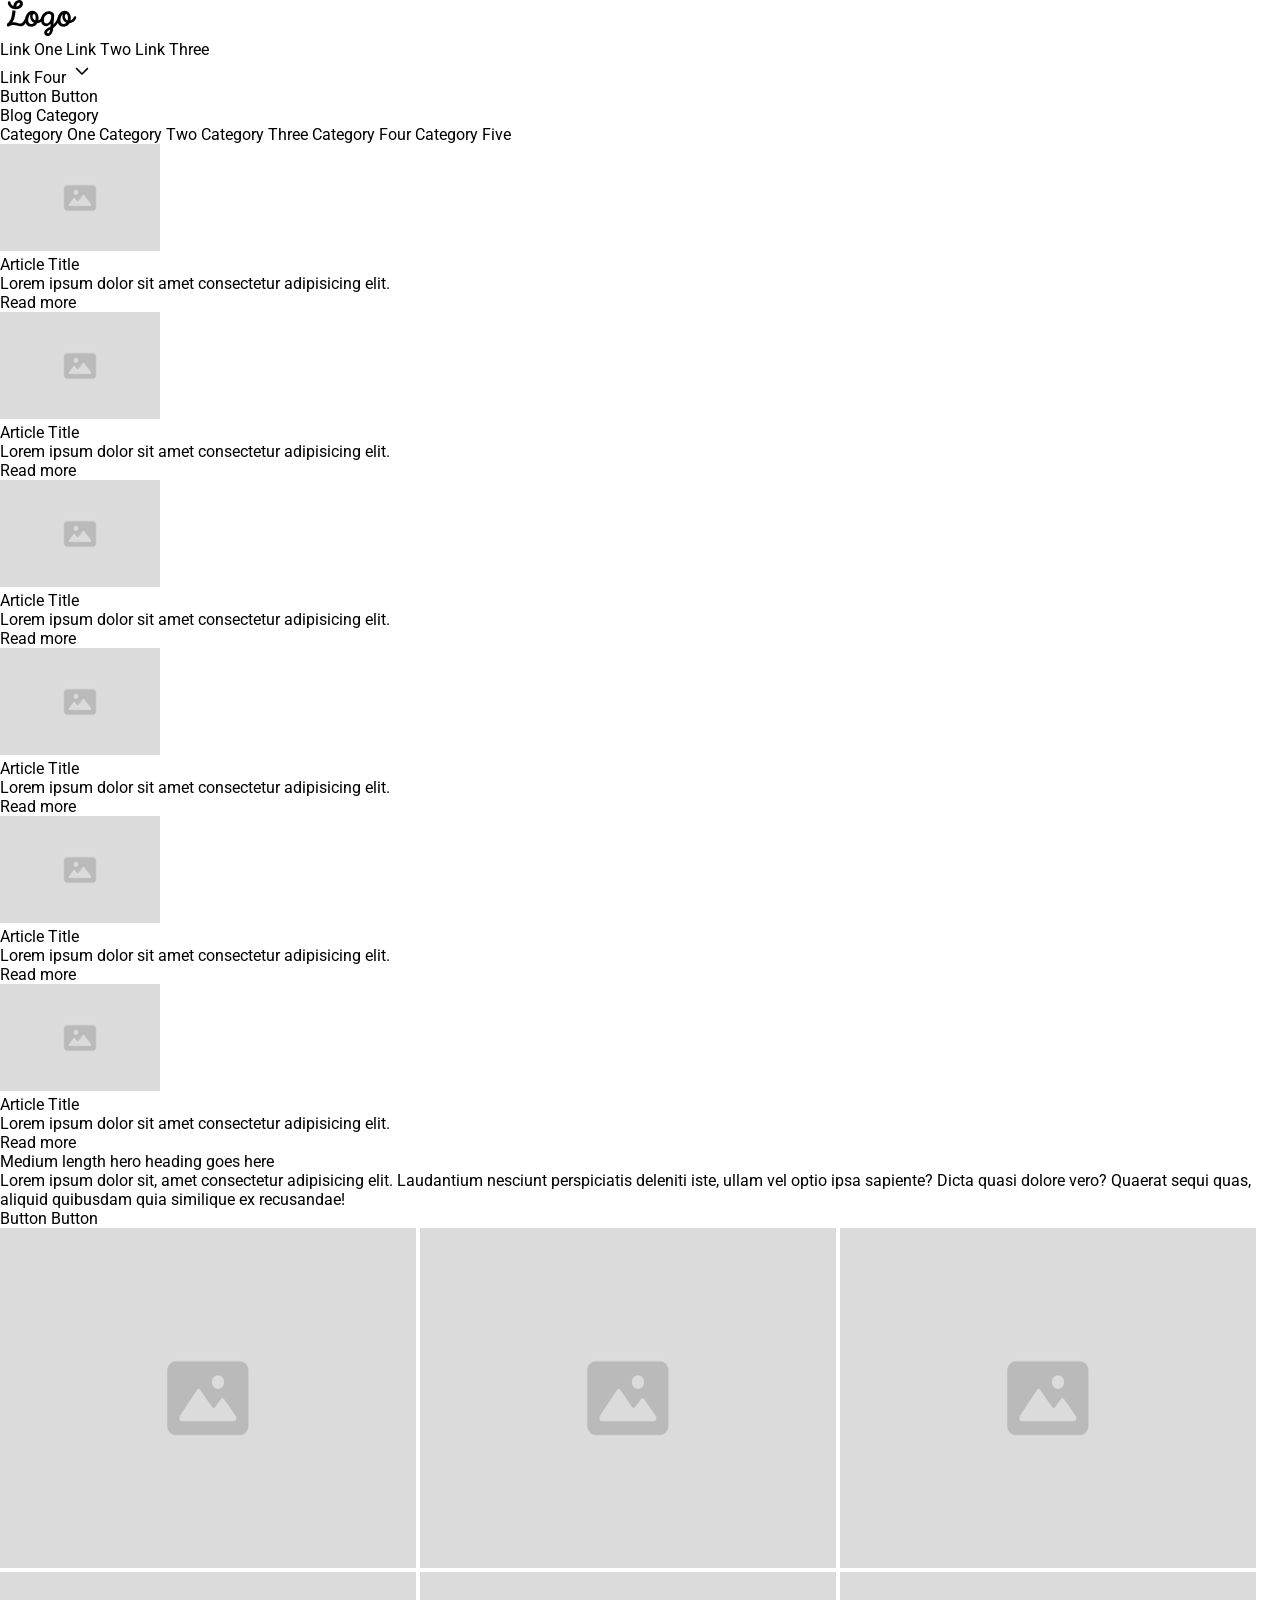
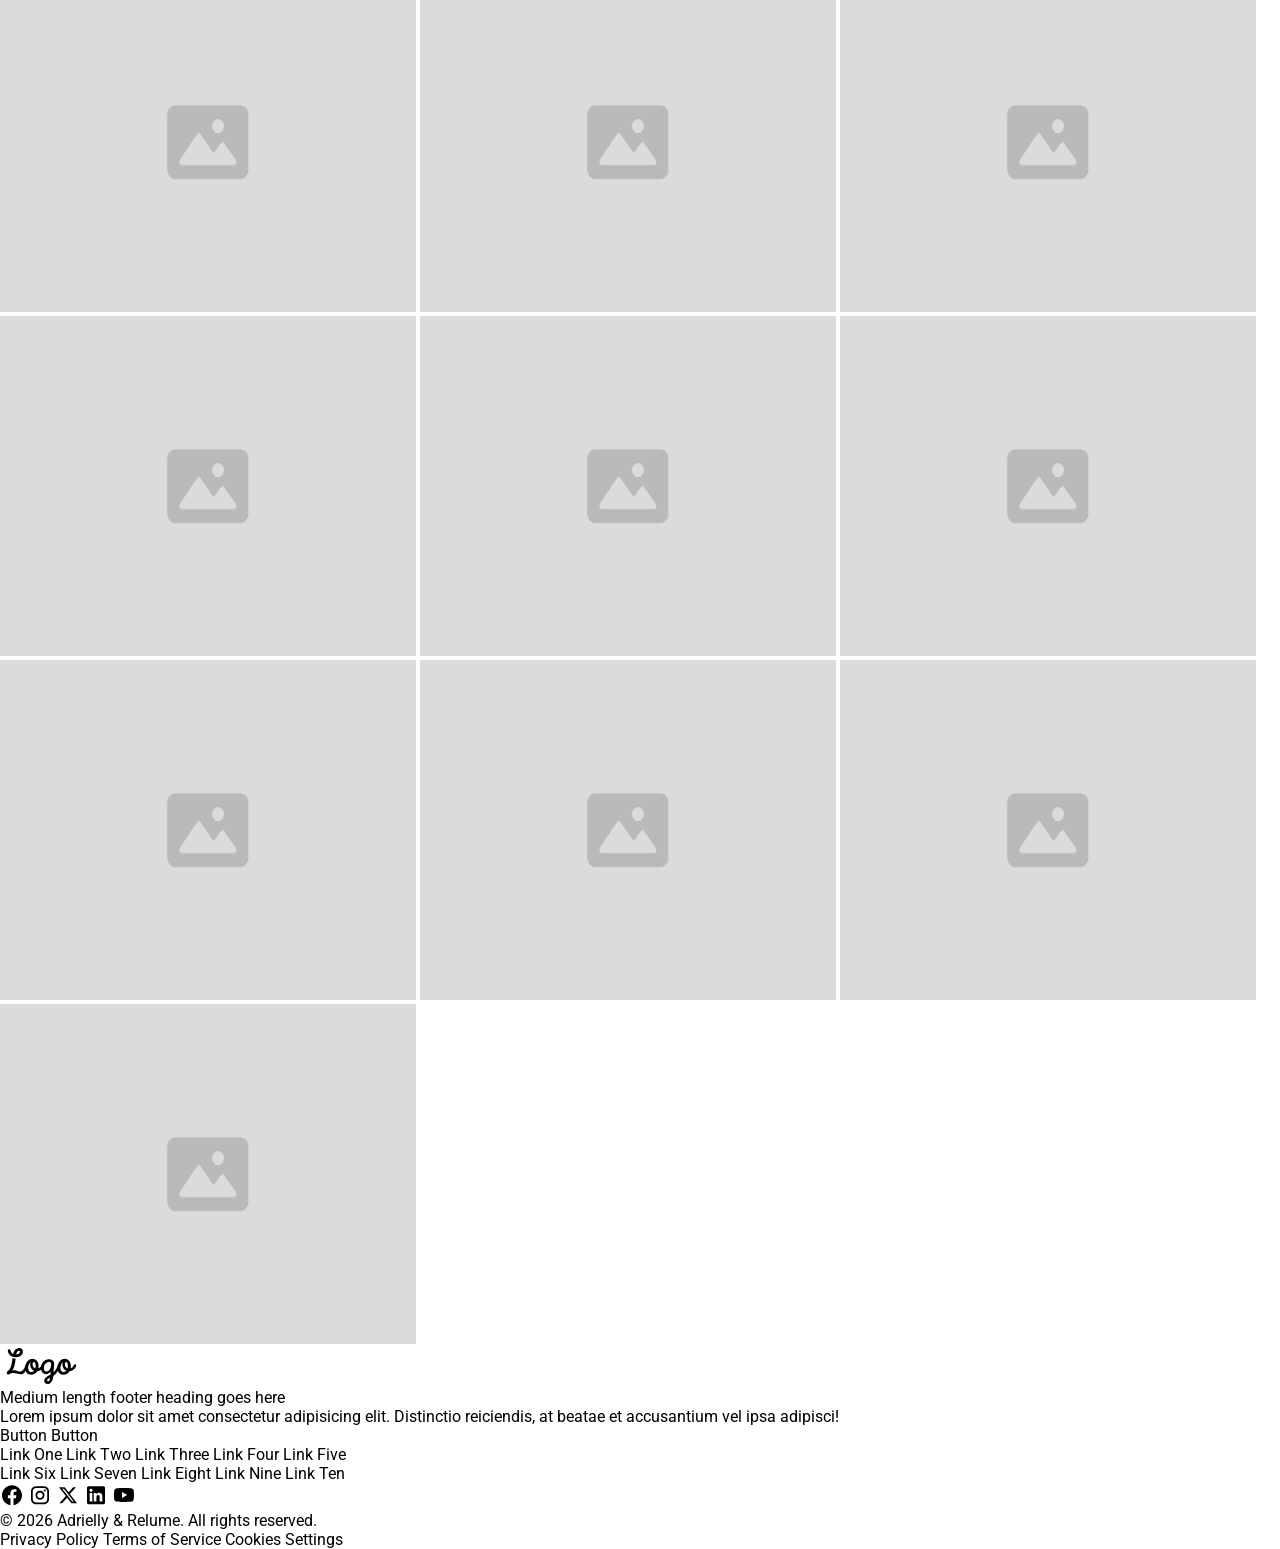
==== src/pages/page-one.html @ 5f17f991 "Update page-one.html" ====
<!DOCTYPE html>
<html lang="pt-br">

<head>
    <meta charset="UTF-8">
    <meta name="viewport" content="width=device-width, initial-scale=1.0">
    <title>Relume Page One</title>
    <link rel="stylesheet" href="../styles/reset.css">
    <link rel="stylesheet" href="../styles/page-one.css">

    <link rel="preconnect" href="https://fonts.googleapis.com">
    <link rel="preconnect" href="https://fonts.gstatic.com" crossorigin>
    <link href="https://fonts.googleapis.com/css2?family=Roboto:ital,wght@0,100..900;1,100..900&display=swap"
        rel="stylesheet">
</head>

<body>
    <header>
        <div class="header-container">
            <div class="header-content">
                <img src="../assets/images/company-logo.svg" alt="">
                <nav class="header-nav">
                    <a href="">Link One</a>
                    <a href="">Link Two</a>
                    <a href="">Link Three</a>
                    <div class="drop-down">
                        <a href="">Link Four</a>
                        <button class="btn-drop-down">
                            <img src="../assets/images/chevron-down.svg" alt="">
                        </button>
                    </div>
                </nav>
            </div>

            <div class="buttons">
                <button class="btn-secondary">Button</button>
                <button>Button</button>
            </div>
        </div>

        <div class="header-mega-menu">
            <div class="header-menu">
                <h6>Blog Category</h6>
                <nav class="header-list">
                    <a href="">Category One</a>
                    <a href="">Category Two</a>
                    <a href="">Category Three</a>
                    <a href="">Category Four</a>
                    <a href="">Category Five</a>
                </nav>
            </div>

            <div class="header-blog">
                <div class="blog-list">
                    <div class="blog">
                        <img src="../assets/images/placeholder-image.jpg" alt="">
                        <div class="blog-text">
                            <div class="blog-content">
                                <h6>Article Title</h6>
                                <p>Lorem ipsum dolor sit amet consectetur adipisicing elit.</p>
                            </div>
                            <a href="">Read more</a>
                        </div>
                    </div>

                    <div class="blog">
                        <img src="../assets/images/placeholder-image.jpg" alt="">
                        <div class="blog-text">
                            <div class="blog-content">
                                <h6>Article Title</h6>
                                <p>Lorem ipsum dolor sit amet consectetur adipisicing elit.</p>
                            </div>
                            <a href="">Read more</a>
                        </div>
                    </div>

                    <div class="blog">
                        <img src="../assets/images/placeholder-image.jpg" alt="">
                        <div class="blog-text">
                            <div class="blog-content">
                                <h6>Article Title</h6>
                                <p>Lorem ipsum dolor sit amet consectetur adipisicing elit.</p>
                            </div>
                            <a href="">Read more</a>
                        </div>
                    </div>
                </div>


                <div class="blog-list">
                    <div class="blog">
                        <img src="../assets/images/placeholder-image.jpg" alt="">
                        <div class="blog-text">
                            <div class="blog-content">
                                <h6>Article Title</h6>
                                <p>Lorem ipsum dolor sit amet consectetur adipisicing elit.</p>
                            </div>
                            <a href="">Read more</a>
                        </div>
                    </div>

                    <div class="blog">
                        <img src="../assets/images/placeholder-image.jpg" alt="">
                        <div class="blog-text">
                            <div class="blog-content">
                                <h6>Article Title</h6>
                                <p>Lorem ipsum dolor sit amet consectetur adipisicing elit.</p>
                            </div>
                            <a href="">Read more</a>
                        </div>
                    </div>

                    <div class="blog">
                        <img src="../assets/images/placeholder-image.jpg" alt="">
                        <div class="blog-text">
                            <div class="blog-content">
                                <h6>Article Title</h6>
                                <p>Lorem ipsum dolor sit amet consectetur adipisicing elit.</p>
                            </div>
                            <a href="">Read more</a>
                        </div>
                    </div>
                </div>
            </div>
        </div>
    </header>


    <main>
        <section class="hero-header">
            <div class="hero-content">
                <div class="hero-text">
                    <h1>Medium length hero heading goes here</h1>
                    <p>Lorem ipsum dolor sit, amet consectetur adipisicing elit. Laudantium nesciunt perspiciatis
                        deleniti iste, ullam vel optio ipsa sapiente? Dicta quasi dolore vero? Quaerat sequi quas,
                        aliquid quibusdam quia similique ex recusandae!</p>
                </div>

                <div class="buttons">
                    <button>Button</button>
                    <button class="btn-secondary">Button</button>
                </div>
            </div>

            <div class="hero-carousel">
                <div class="hero-images">
                    <img src="../assets/images/placeholder-image-02.jpg" alt="">
                    <img src="../assets/images/placeholder-image-02.jpg" alt="">
                    <img src="../assets/images/placeholder-image-02.jpg" alt="">
                    <img src="../assets/images/placeholder-image-02.jpg" alt="">
                    <img src="../assets/images/placeholder-image-02.jpg" alt="">
                    <img src="../assets/images/placeholder-image-02.jpg" alt="">
                </div>

                <div class="hero-images">
                    <img src="../assets/images/placeholder-image-02.jpg" alt="">
                    <img src="../assets/images/placeholder-image-02.jpg" alt="">
                    <img src="../assets/images/placeholder-image-02.jpg" alt="">
                    <img src="../assets/images/placeholder-image-02.jpg" alt="">
                    <img src="../assets/images/placeholder-image-02.jpg" alt="">
                    <img src="../assets/images/placeholder-image-02.jpg" alt="">
                    <img src="../assets/images/placeholder-image-02.jpg" alt="">
                </div>
            </div>
        </section>
    </main>


    <footer>
        <div class="footer-card">
            <div class="footer-container">
                <div class="footer-content">
                    <div class="footer-content-top">
                        <img src="../assets/images/company-logo.svg" alt="">
                        <div class="footer-text">
                            <h2>Medium length footer heading goes here</h2>
                            <p>Lorem ipsum dolor sit amet consectetur adipisicing elit. Distinctio reiciendis, at beatae
                                et accusantium vel ipsa adipisci!</p>
                        </div>
                    </div>

                    <div class="buttons">
                        <button>Button</button>
                        <button class="btn-secondary">Button</button>
                    </div>
                </div>

                
                <div class="footer-links">
                    <div class="footer-links-column">
                        <div class="footer-link-list">
                            <nav class="footer-nav">
                                <a href="">Link One</a>
                                <a href="">Link Two</a>
                                <a href="">Link Three</a>
                                <a href="">Link Four</a>
                                <a href="">Link Five</a>
                            </nav>

                            <nav class="footer-nav">
                                <a href="">Link Six</a>
                                <a href="">Link Seven</a>
                                <a href="">Link Eight</a>
                                <a href="">Link Nine</a>
                                <a href="">Link Ten</a>
                            </nav>
                        </div>
                    </div>

                    <div class="footer-social-media">
                        <img src="../assets/images/facebook.svg" alt="">
                        <img src="../assets/images/instagram.svg" alt="">
                        <img src="../assets/images/x.svg" alt="">
                        <img src="../assets/images/linkedIn.svg" alt="">
                        <img src="../assets/images/youtube.svg" alt="">
                    </div>
                </div>
            </div>
        </div>

        <div class="footer-credits">
            <p>© 2026 Adrielly & Relume. All rights reserved.</p>
            <nav class="footer-nav-credits">
                <a href="">Privacy Policy</a>
                <a href="">Terms of Service</a>
                <a href="">Cookies Settings</a>
            </nav>
        </div>
    </footer>
</body>

</html>
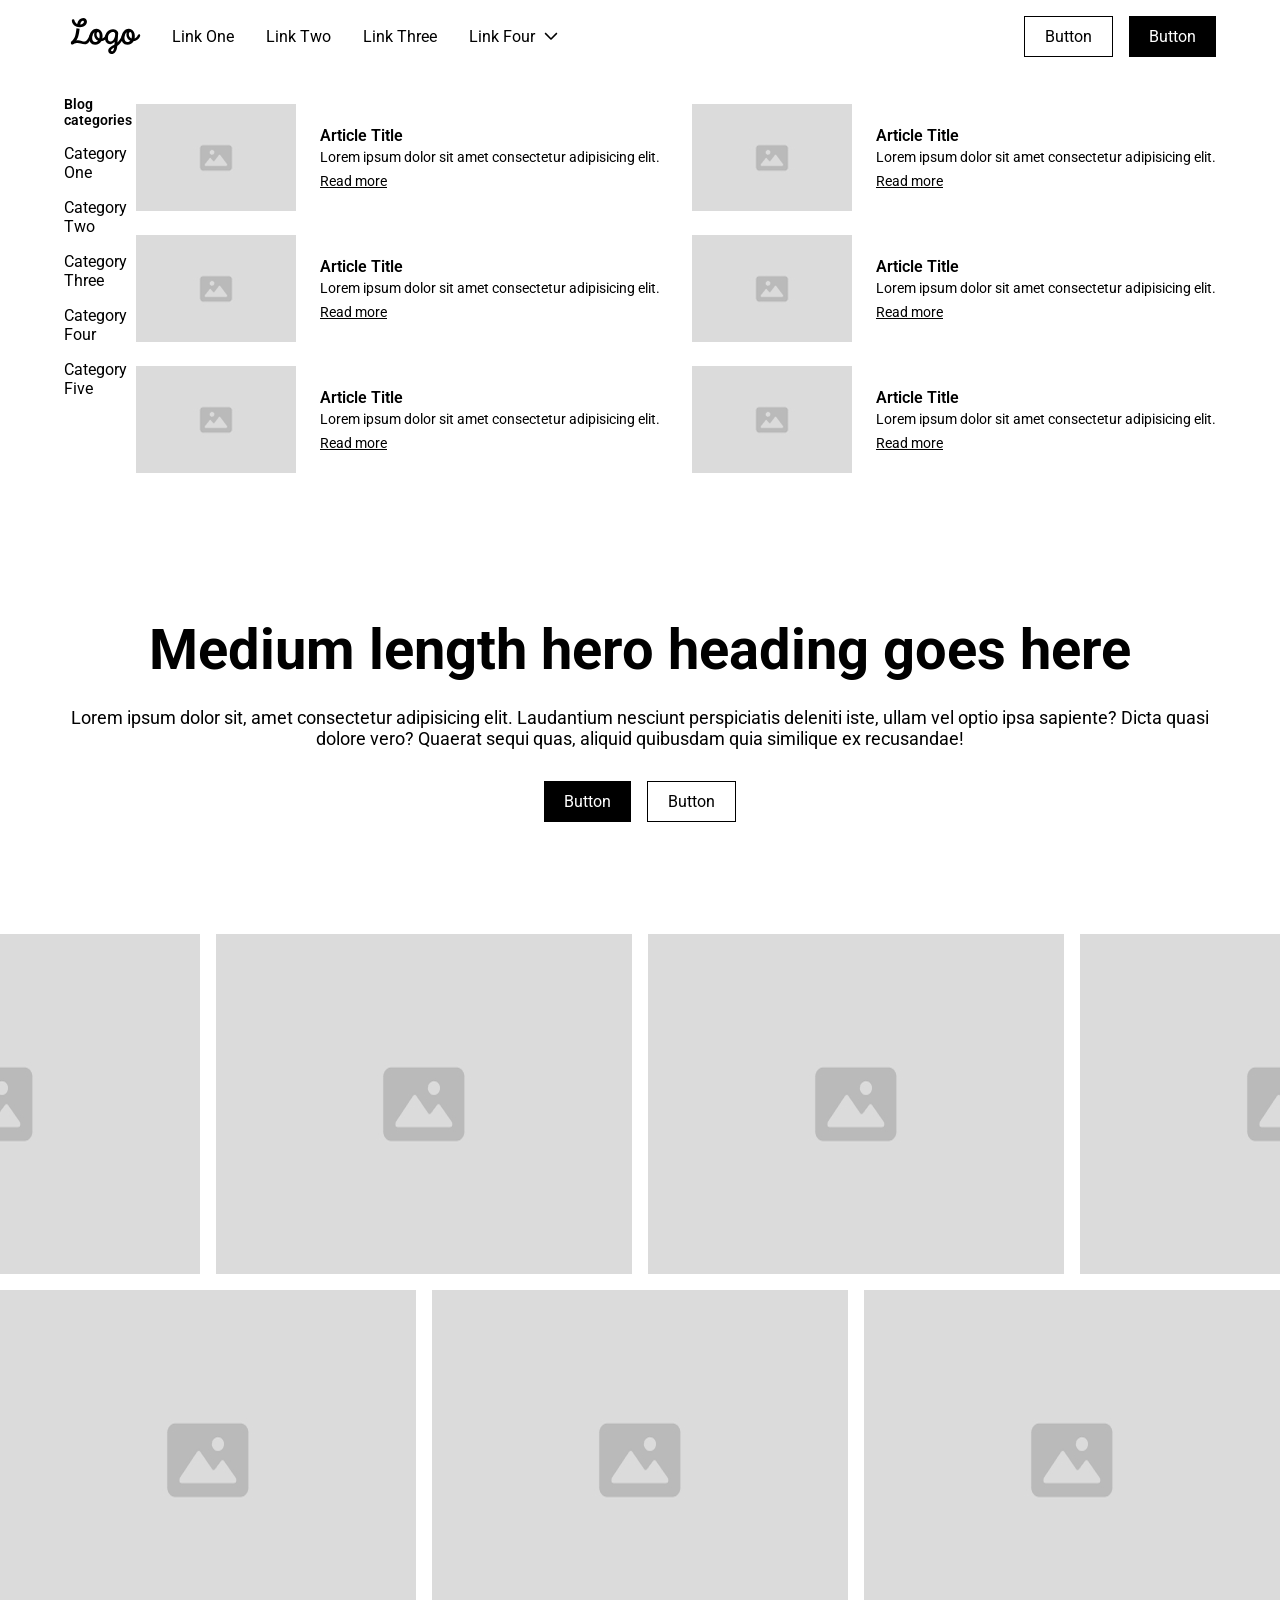
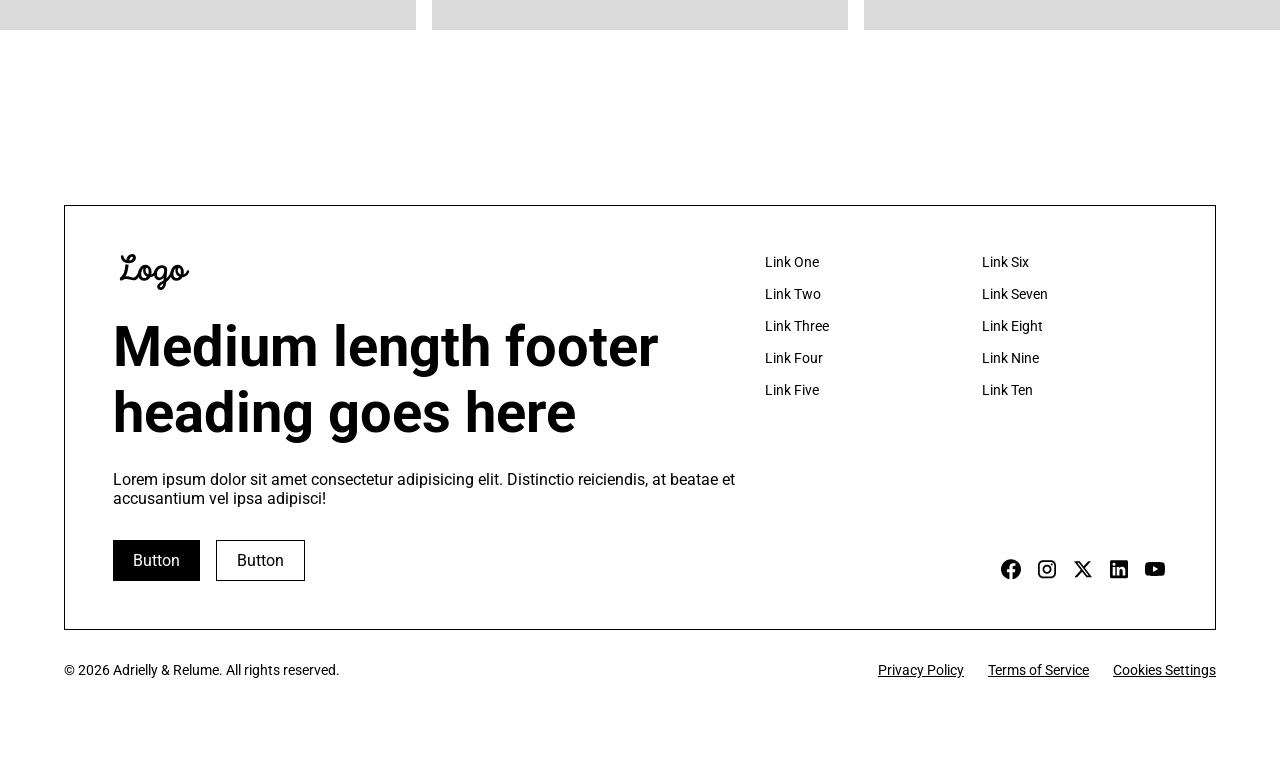
==== commit 0a5f0d0c: "Update page-one.html" ====
--- a/src/pages/page-one.html
+++ b/src/pages/page-one.html
@@ -40,7 +40,7 @@
 
         <div class="header-mega-menu">
             <div class="header-menu">
-                <h6>Blog Category</h6>
+                <h6>Blog categories</h6>
                 <nav class="header-list">
                     <a href="">Category One</a>
                     <a href="">Category Two</a>
--- a/src/styles/page-one.css
+++ b/src/styles/page-one.css
@@ -0,0 +1,278 @@
+body {
+    width: 100%;
+    display: flex;
+    flex-direction: column;
+}
+
+/* Começo Header */
+header {
+    height: 505px;
+}
+
+.header-container {
+    height: 72px;
+    padding: 24px 64px;
+
+    display: flex;
+    justify-content: space-between;
+    align-items: center;
+}
+
+.header-content {
+    display: flex;
+    align-items: center;
+    gap: 24px;
+}
+
+.header-nav {
+    display: flex;
+    align-items: center;
+    gap: 32px;
+}
+
+.drop-down {
+    display: flex;
+    align-items: center;
+    justify-content: center;
+    gap: 4px;
+}
+
+.btn-drop-down {
+    display: flex;
+    align-items: center;
+}
+
+.buttons {
+    display: flex;
+    gap: 16px;
+}
+
+
+.buttons > button {
+    padding: 10px 20px;
+    background-color: black;
+    color: white;
+}
+
+.buttons > .btn-secondary {
+    background-color: transparent;
+    color: black;
+    border: 1px solid black;
+}
+
+
+
+.header-mega-menu {
+    display: flex;
+    justify-content: space-between;
+
+    padding: 24px 64px;
+}
+
+.header-menu {
+    width: 221px;
+    display: flex;
+    flex-direction: column;
+    gap: 16px;
+}
+
+.header-menu > h6 {
+    font-size: 14px;
+    font-weight: 600;
+}
+
+.header-list {
+    display: flex;
+    flex-direction: column;
+
+    gap: 16px;
+}
+
+.blog-list {
+    width: 524px;
+    display: flex;
+    flex-direction: column;
+    row-gap: 8px;
+}
+
+.header-blog {
+    display: flex;
+    gap: 32px;
+}
+
+.blog {
+    display: flex;
+    align-items: center;
+    padding: 8px 0px;
+    gap: 24px;
+}
+
+.blog-text {
+    display: flex;
+    flex-direction: column;
+    gap: 8px;
+}
+
+.blog-text > a {
+    font-size: 14px;
+    text-decoration: underline;
+}
+
+.blog-content {
+    display: flex;
+    flex-direction: column;
+    gap: 4px;
+}
+
+.blog-content > h6 {
+    font-weight: 600;
+}
+
+.blog-content > p {
+    font-size: 14px;
+}
+
+/* Fim Header */
+
+/* Começo Hero Header */
+
+main {
+    height: 1220px;
+}
+
+.hero-content {
+    display: flex;
+    flex-direction: column;
+    align-items: center;
+    text-align: center;
+    gap: 32px;
+
+    padding: 112px 64px;
+}
+
+.hero-text {
+    display: flex;
+    flex-direction: column;
+    gap: 24px;
+}
+
+.hero-text > h1 {
+    font-size: 56px;
+    font-weight: 700;
+}
+
+.hero-text > p {
+    font-size: 18px;
+}
+
+
+.hero-carousel {
+    display: flex;
+    flex-direction: column;
+
+    gap: 16px;
+}
+
+.hero-images {
+    display: flex;
+    gap: 16px;
+
+    justify-content: center;
+}
+
+/* Fim Hero Header */
+
+footer {
+    height: 655px;
+    padding: 80px 64px;
+
+    display: flex;
+    flex-direction: column;
+    gap: 32px;
+}
+
+.footer-card {
+    padding: 48px;
+    border: 1px solid black;
+}
+
+.footer-container {
+    display: flex;
+    justify-content: space-between;
+}
+
+.footer-content {
+    display: flex;
+    flex-direction: column;
+    gap: 32px;
+}
+
+.footer-content-top {
+    display: flex;
+    flex-direction: column;
+    gap: 24px;
+}
+
+.footer-content-top > img {
+    width: 84px;
+    height: 36px;
+}
+
+.footer-text {
+    display: flex;
+    flex-direction: column;
+
+    gap: 24px;
+}
+
+.footer-text > h2 {
+    font-size: 56px;
+    font-weight: 700;
+}
+
+.footer-links {
+    display: flex;
+    flex-direction: column;
+    justify-content: space-between;
+    align-items: end;
+}
+
+.footer-nav {
+    width: 185px;
+    display: flex;
+    flex-direction: column;
+    gap: 16px;
+}
+
+.footer-nav > a {
+    font-size: 14px;
+}
+
+.footer-link-list {
+    display: flex;
+    gap: 32px;
+}
+
+.footer-social-media {
+    display: flex;
+    gap: 12px;
+}
+
+.footer-credits {
+    display: flex;
+    justify-content: space-between;
+}
+
+.footer-nav-credits {
+    display: flex;
+    gap: 24px;
+}
+
+.footer-credits > p {
+    font-size: 14px;
+}
+
+.footer-nav-credits > a {
+    font-size: 14px;
+    text-decoration: underline;
+}
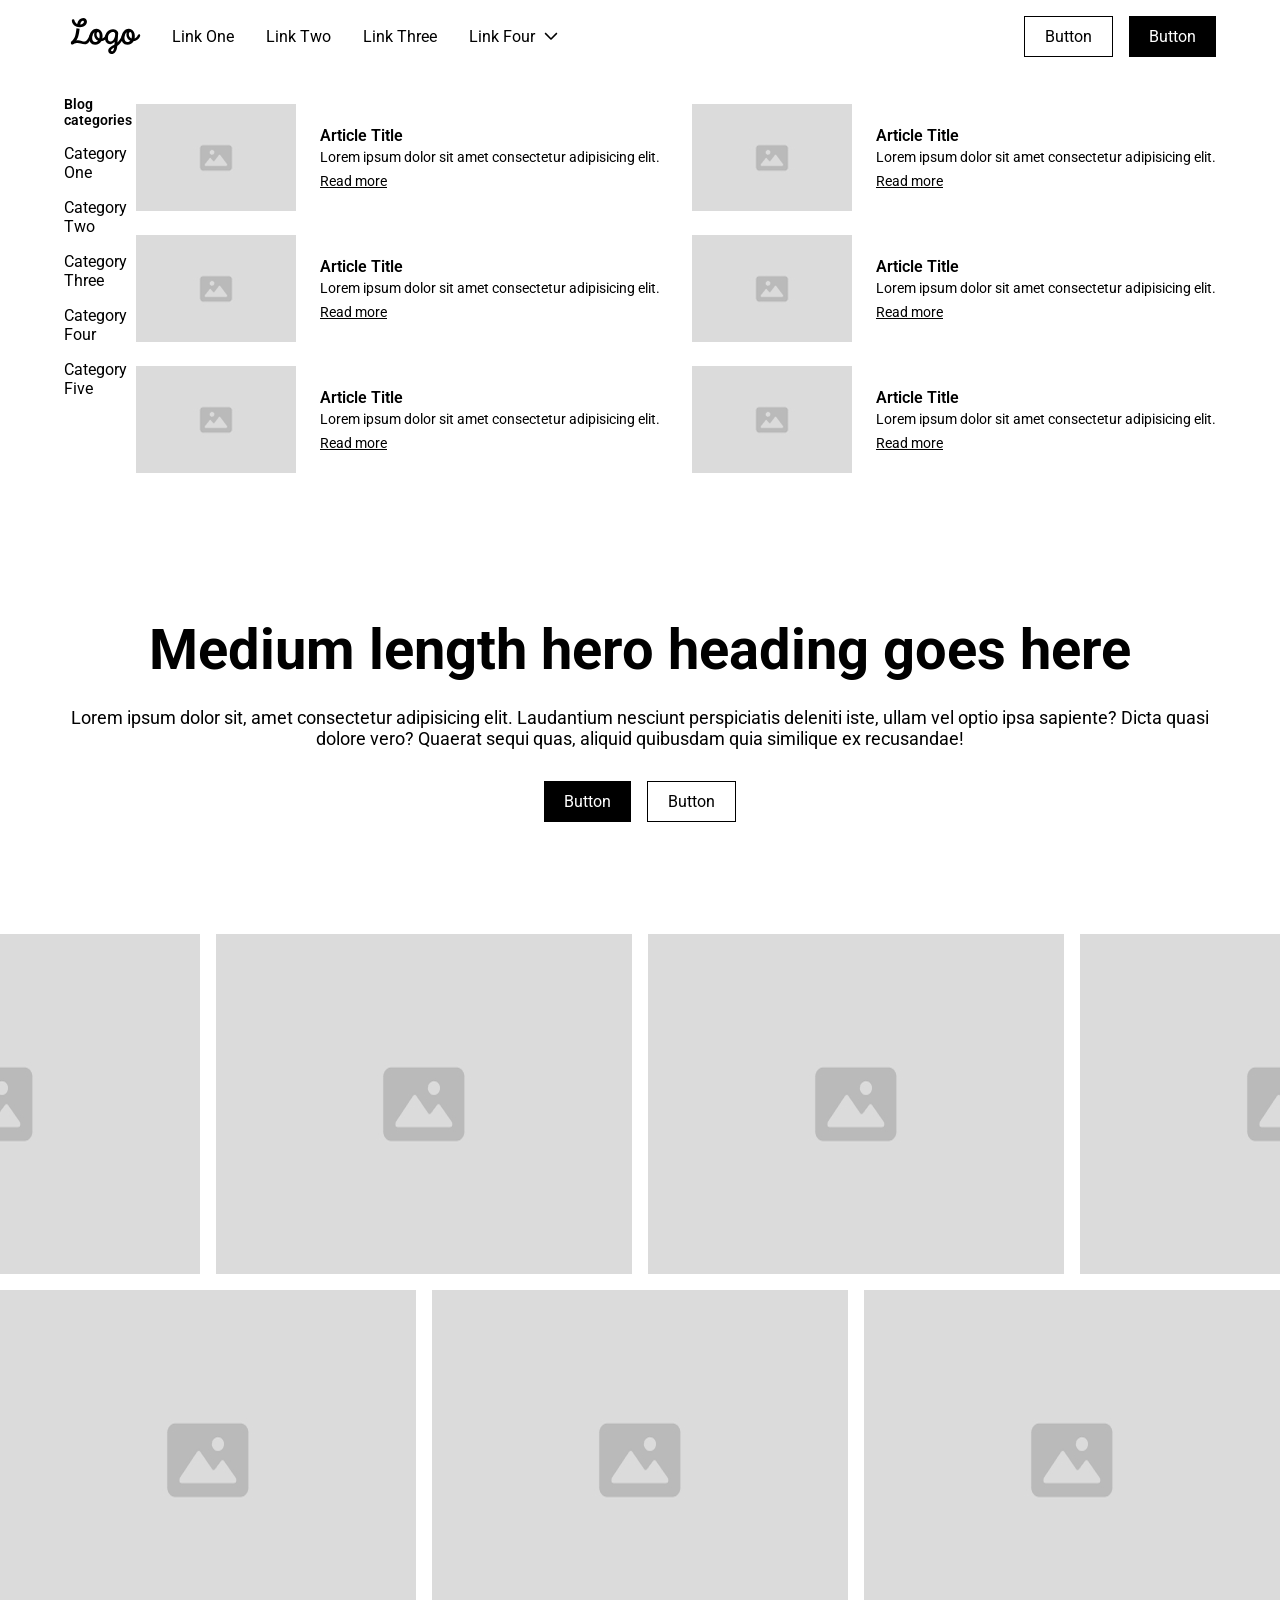
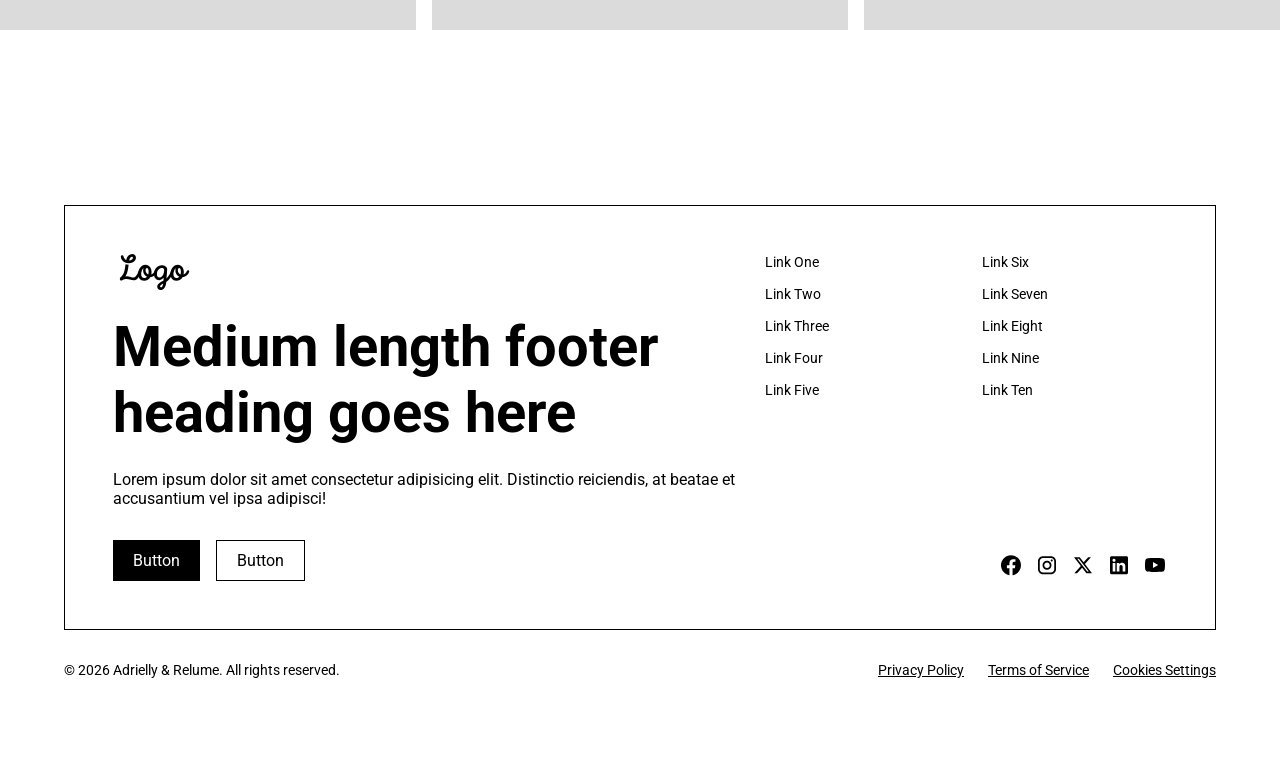
==== commit 4179f8c2: "Update page-one.html" ====
--- a/src/pages/page-one.html
+++ b/src/pages/page-one.html
@@ -208,11 +208,21 @@
                     </div>
 
                     <div class="footer-social-media">
-                        <img src="../assets/images/facebook.svg" alt="">
-                        <img src="../assets/images/instagram.svg" alt="">
-                        <img src="../assets/images/x.svg" alt="">
-                        <img src="../assets/images/linkedIn.svg" alt="">
-                        <img src="../assets/images/youtube.svg" alt="">
+                        <a href="">
+                            <img src="../assets/images/facebook.svg" alt="">
+                        </a>
+                        <a href="">
+                            <img src="../assets/images/instagram.svg" alt="">
+                        </a>
+                        <a href="">
+                            <img src="../assets/images/x.svg" alt="">
+                        </a>
+                        <a href="">
+                            <img src="../assets/images/linkedIn.svg" alt="">
+                        </a>
+                        <a href="">
+                            <img src="../assets/images/youtube.svg" alt="">
+                        </a>
                     </div>
                 </div>
             </div>
